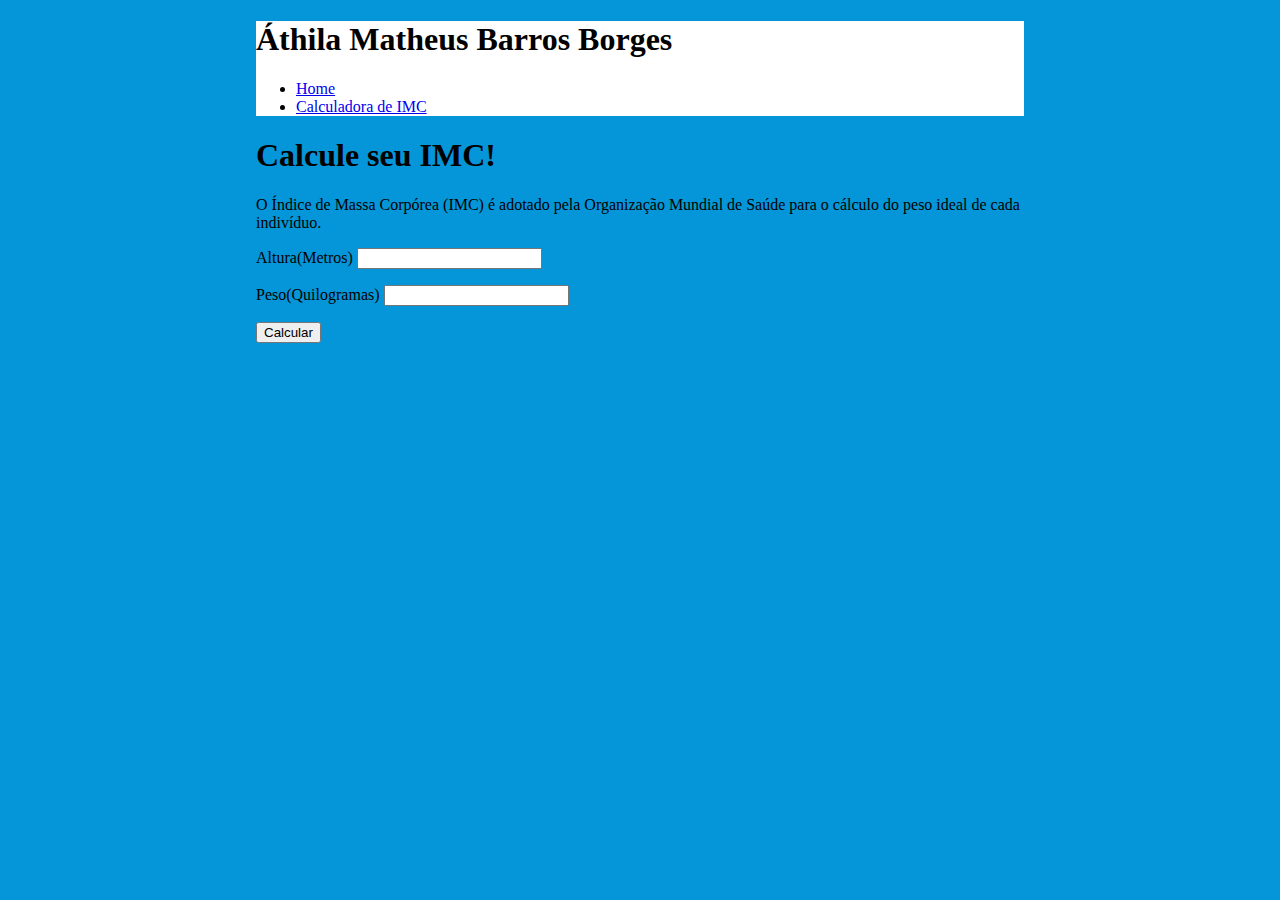
==== Psoft/_imc/imc.html @ e9d8a217 "atualizando" ====
<!DOCTYPE html>
<html>
<head>
    <meta charset='utf-8'>
    <meta http-equiv='X-UA-Compatible' content='IE=edge'>
    <title>Calculadora de IMC!</title>
    <meta name='viewport' content='width=device-width, initial-scale=1'>
    <link rel='stylesheet' type='text/css' media='screen' href='imc.css'>
    <script src='main.js'></script>
</head>
<body>
        <header>
                <h1>Áthila Matheus Barros Borges</h1>
        
                <nav>
                    <ul>
                    <li><a href="../index.html"> Home </a></li>
        
                    <li><a href="./_imc/imc.html"> Calculadora de IMC </a></li>
                    </ul>
                </nav>
        
           </header>

    <main>
        <h1>Calcule seu IMC!</h2>
        <p>
                O Índice de Massa Corpórea (IMC) é adotado pela Organização Mundial de Saúde
                 para o cálculo do peso ideal de cada indivíduo.
        </p>


        <p>     
            Altura(Metros)
            <input type="number" id="$altura">
        </p>

        <p>
            Peso(Quilogramas)
            <input type="number" id="$peso">
        </p>
        
        <p>
            <input type="button" value="Calcular" onclick="calcimc()">
        </p>

        <p> 
            <output id="$imc"></output>
        </p>

        <p>
                <output id="$saude"></output>
        </p>


        <p>
            <img id="$img">
        </p>
    </main>
    
</body>
</html>
---- Psoft/_imc/imc.css ----
body{
    margin: 0%;
    padding: 0%;
    margin-left: 20%;
    margin-right: 20%;
    background: #0496d8;
}

header{
    background: rgba(255, 255, 255, 15);
    
}
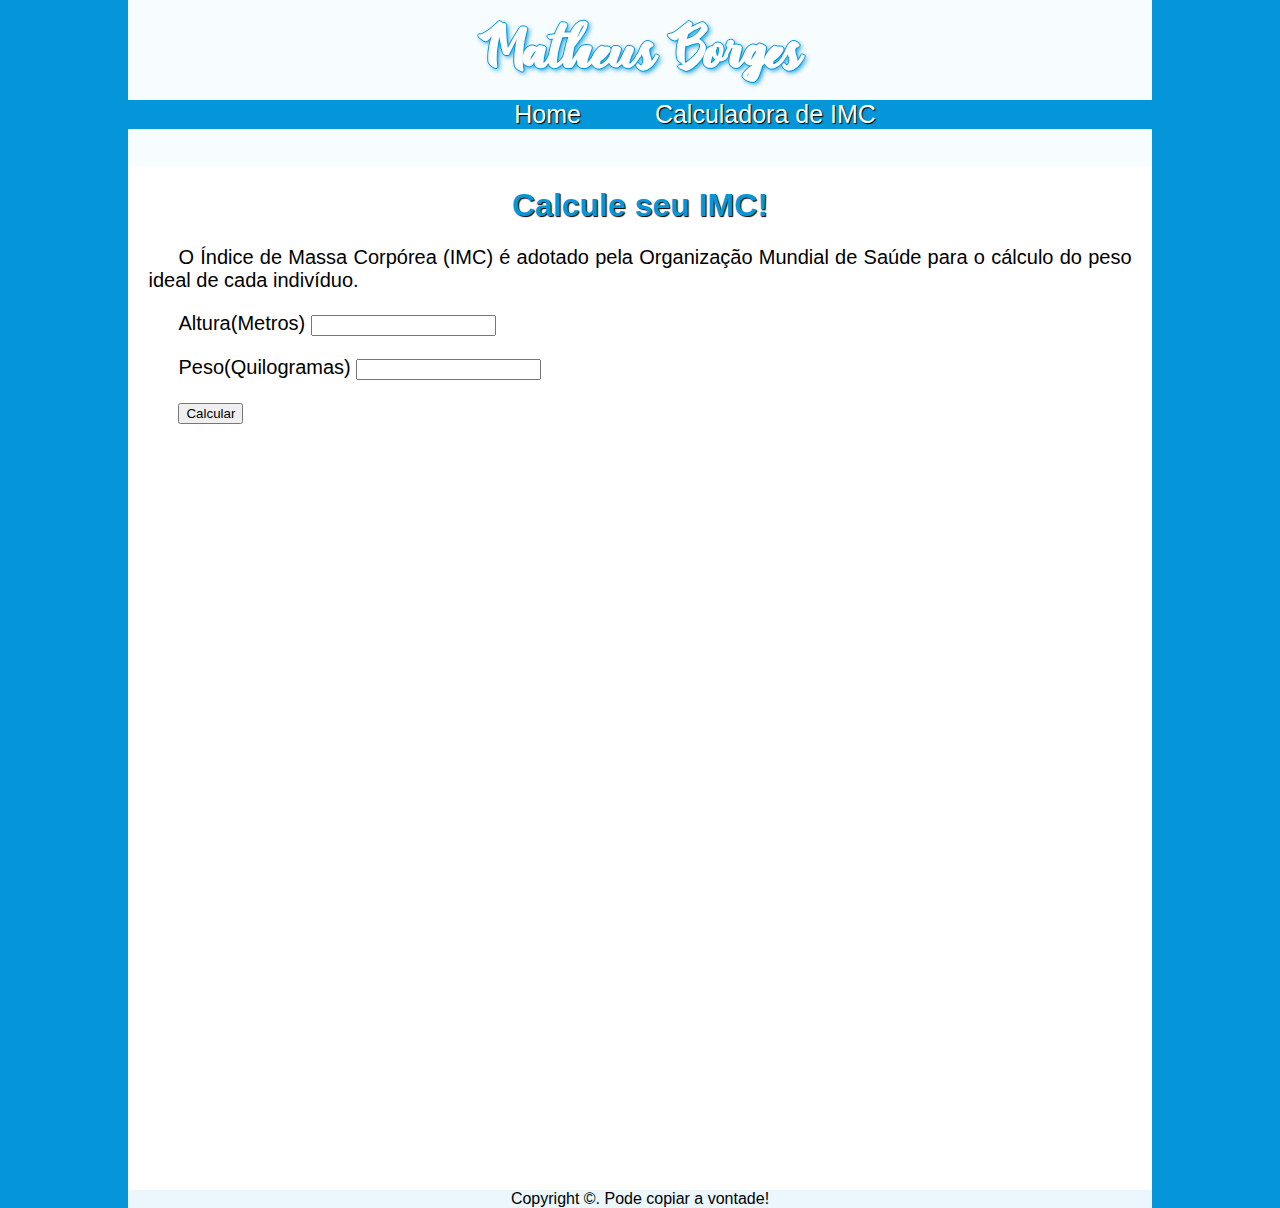
==== commit edc1031c: "acho que tá pronto" ====
--- a/Psoft/_imc/imc.html
+++ b/Psoft/_imc/imc.html
@@ -1,5 +1,6 @@
 <!DOCTYPE html>
 <html>
+
 <head>
     <meta charset='utf-8'>
     <meta http-equiv='X-UA-Compatible' content='IE=edge'>
@@ -8,29 +9,31 @@
     <link rel='stylesheet' type='text/css' media='screen' href='imc.css'>
     <script src='main.js'></script>
 </head>
+
 <body>
-        <header>
-                <h1>Áthila Matheus Barros Borges</h1>
-        
-                <nav>
-                    <ul>
-                    <li><a href="../index.html"> Home </a></li>
-        
-                    <li><a href="./_imc/imc.html"> Calculadora de IMC </a></li>
-                    </ul>
-                </nav>
-        
-           </header>
+    <header>
+        <h1>Matheus Borges</h1>
+
+        <nav>
+            <ul>
+                <li><a href="../index.html"> Home </a></li>
+
+                <li><a href="#"> Calculadora de IMC </a></li>
+            </ul>
+        </nav>
+
+    </header>
 
     <main>
-        <h1>Calcule seu IMC!</h2>
+        <h1>Calcule seu IMC!</h1>
         <p>
-                O Índice de Massa Corpórea (IMC) é adotado pela Organização Mundial de Saúde
-                 para o cálculo do peso ideal de cada indivíduo.
+            O Índice de Massa Corpórea (IMC) é adotado pela Organização Mundial de Saúde
+            para o cálculo do peso ideal de cada indivíduo.
         </p>
 
 
-        <p>     
+
+        <p>
             Altura(Metros)
             <input type="number" id="$altura">
         </p>
@@ -39,24 +42,39 @@
             Peso(Quilogramas)
             <input type="number" id="$peso">
         </p>
-        
+
+
+
         <p>
             <input type="button" value="Calcular" onclick="calcimc()">
         </p>
 
-        <p> 
+
+
+        <p id="imc">
             <output id="$imc"></output>
         </p>
 
-        <p>
-                <output id="$saude"></output>
+        <p id="texto">
+            <output id="$saude"></output>
         </p>
 
 
-        <p>
+
+        <p id="imagem">
             <img id="$img">
         </p>
+
+
     </main>
-    
+
+    <footer>
+        <p>
+            Copyright &copy;. Pode copiar a vontade!
+
+        </p>
+        
+    </footer>
 </body>
+
 </html>--- a/Psoft/_imc/imc.css
+++ b/Psoft/_imc/imc.css
@@ -1,12 +1,102 @@
 body{
     margin: 0%;
     padding: 0%;
-    margin-left: 20%;
-    margin-right: 20%;
+    margin-left: 10%;
+    margin-right: 10%;
     background: #0496d8;
 }
 
+/*Aparência do HEADER*/
 header{
-    background: rgba(255, 255, 255, 15);
+    opacity: 20;
+    background: rgba(255, 255, 255, 97%);
+    text-align: center;
+    padding-bottom: 2%;
+    padding-top: 2%;
     
+    
+}
+
+
+
+header nav{
+    background: #0496d8;
+    padding: 0%;
+
+}
+header li{
+    display: inline-block;
+    margin-left: 70px;
+  
+}
+
+header a{
+    font-family: Arial;
+    font-size: 25px;
+    color: white;
+    text-shadow:  1px 1px 1px black;
+    text-decoration: none;
+}
+@font-face{
+    font-family: Virale;
+    src: url(../_fonts/Virale.ttf);
+}
+header h1{
+    margin: 0%;
+    font-family: Virale;
+    font-size: 60px;
+    text-shadow: 2px 2px 5px  #0496d8, 1px 0px 0px #0496d8, 
+    -1px 0px 0px #0496d8, 
+    0px 1px 0px #0496d8, 
+    0px -1px 0px #0496d8;
+    color: white;
+}
+
+
+/*Aparência do main*/
+main{
+    background: white;
+    overflow: hidden;
+    height: 1024px;
+}
+
+main h1{
+    font-family: Arial;
+    text-align: center;
+    color: #0496d8;
+    text-shadow: 1px 1px 1px black;
+}
+
+main p{
+    font-family: Arial;
+    font-size: 20px;
+    text-align: justify;
+    text-indent: 30px;
+    padding-left: 2%;
+    padding-right: 2%;
+}
+
+main p#imc{
+    text-align: center;
+}
+
+main p#texto{
+    float:left;
+    width: 60%;
+}
+
+main p#imagem{
+    float: right;
+    margin-right: 10px;
+}
+
+/*Aparência do footer*/
+footer{
+    background: rgba(255, 255, 255, 92%);
+}
+footer p{
+    text-align: center;
+    font-family: Arial;
+    font-size: 16px;
+    margin: 0%;
 }